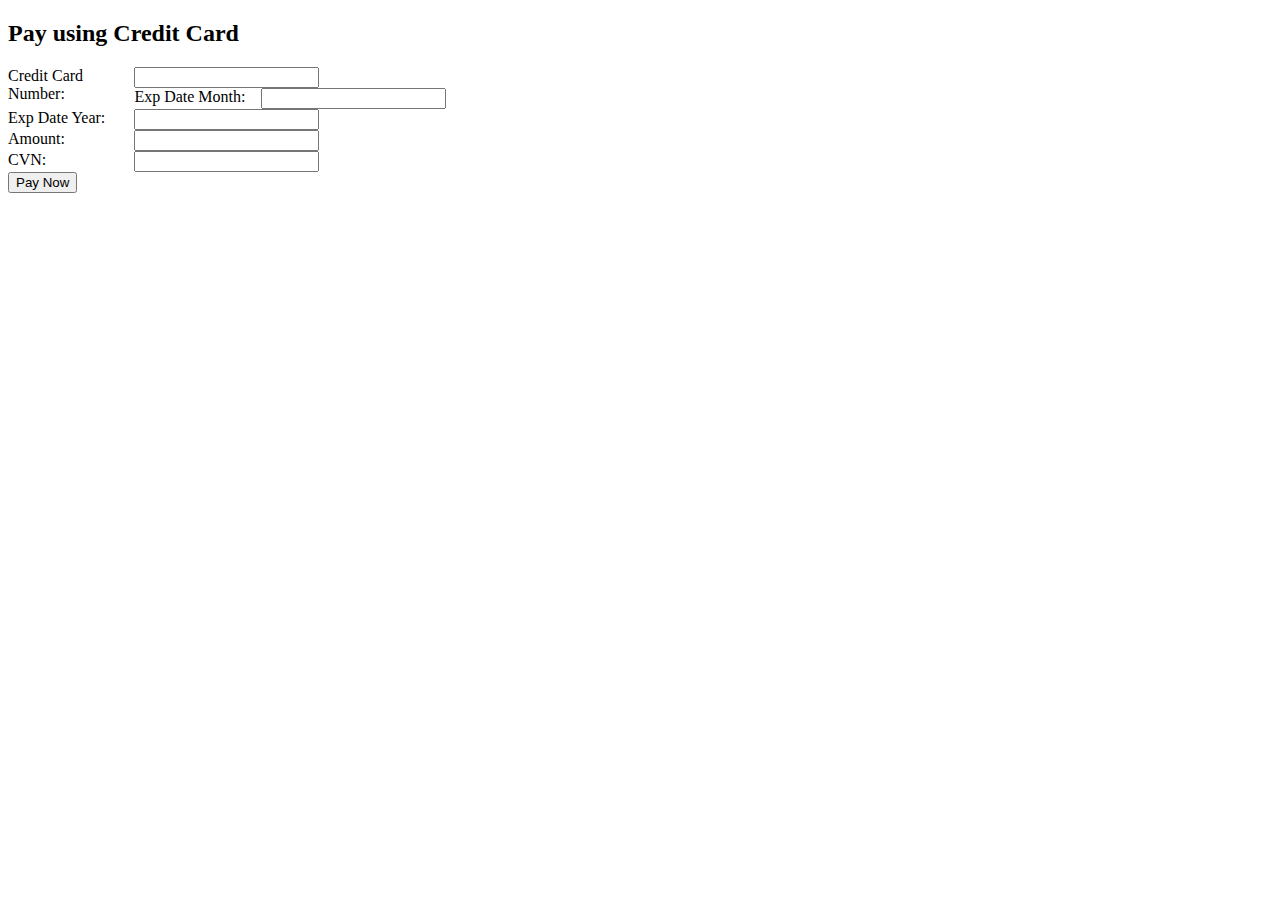
==== templates/index.html @ 7cfad600 "tokenization id manually input" ====
<!DOCTYPE html>
<html>
<head>
    <meta charset="UTF-8">
    <title>Payment credit card</title>
</head>
<style>
  label {
    float: left;
    width: 10%;
  }

  input::-webkit-outer-spin-button,
  input::-webkit-inner-spin-button {
    -webkit-appearance: none;
    margin: 0;
  }
</style>
<body>
    <div>
      <h2>Pay using Credit Card</h2>
      <form action="/pay" method="post">
        <label for="number">Credit Card Number: </label>
        <input type="number" id="number" name="number"><br>
        <label for="exp_dateM">Exp Date Month: </label>
        <input type="exp_dateM" id="exp_dateM" name="exp_dateM"><br>
        <label for="exp_dateY">Exp Date Year: </label>
        <input type="exp_dateY" id="exp_dateY" name="exp_dateY"><br>
        <label for="amount">Amount: </label>
        <input type="amount" id="amount" name="amount"><br>
        <label for="CVN">CVN: </label>
        <input type="CVN" id="CVN" name="CVN"><br>
        <button type="submit">Pay Now</button>
      </form>
    </div>
</body>
</html>
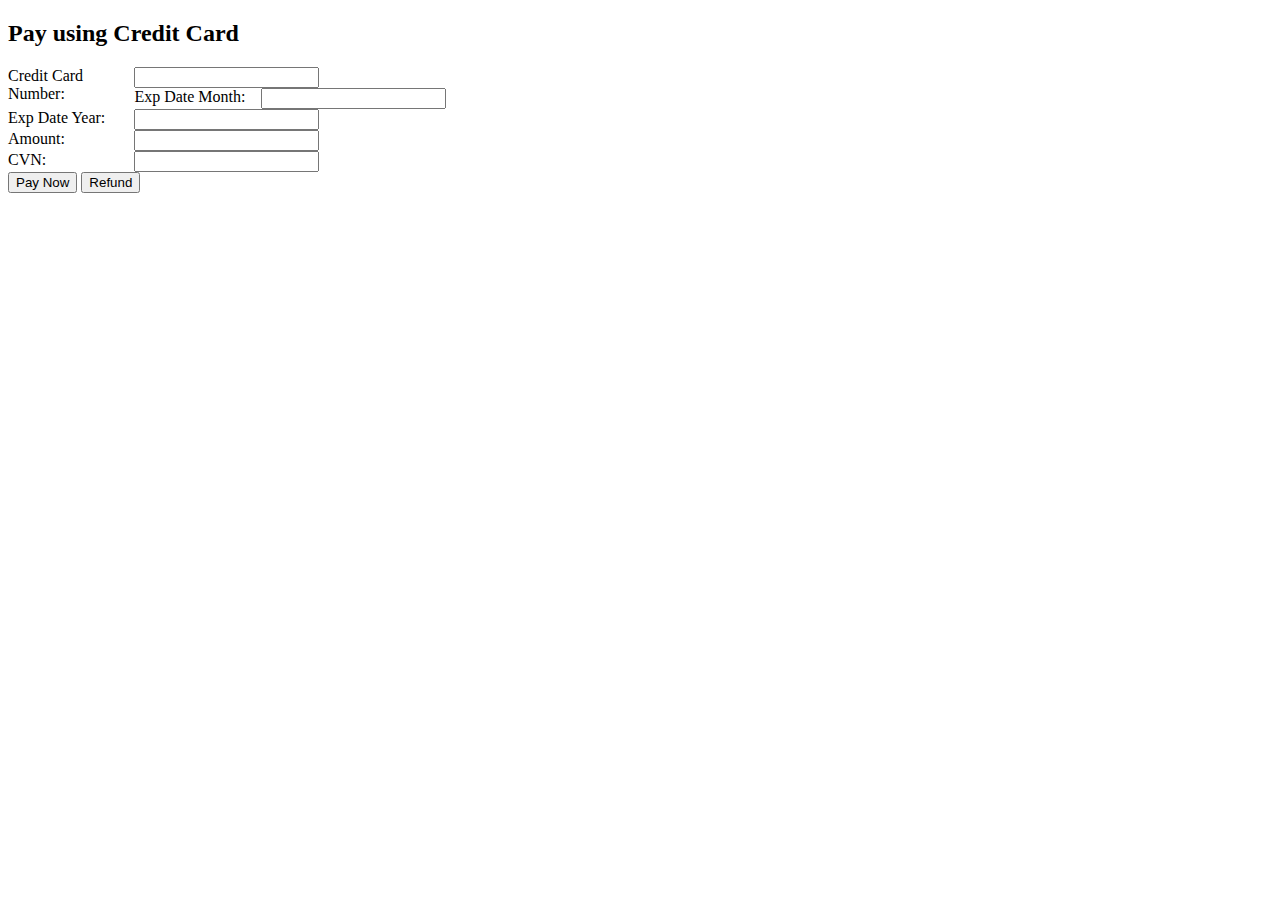
==== commit adf39220: "function names" ====
--- a/templates/index.html
+++ b/templates/index.html
@@ -31,6 +31,7 @@
         <label for="CVN">CVN: </label>
         <input type="CVN" id="CVN" name="CVN"><br>
         <button type="submit">Pay Now</button>
+        <button type="submit">Refund</button>
       </form>
     </div>
 </body>
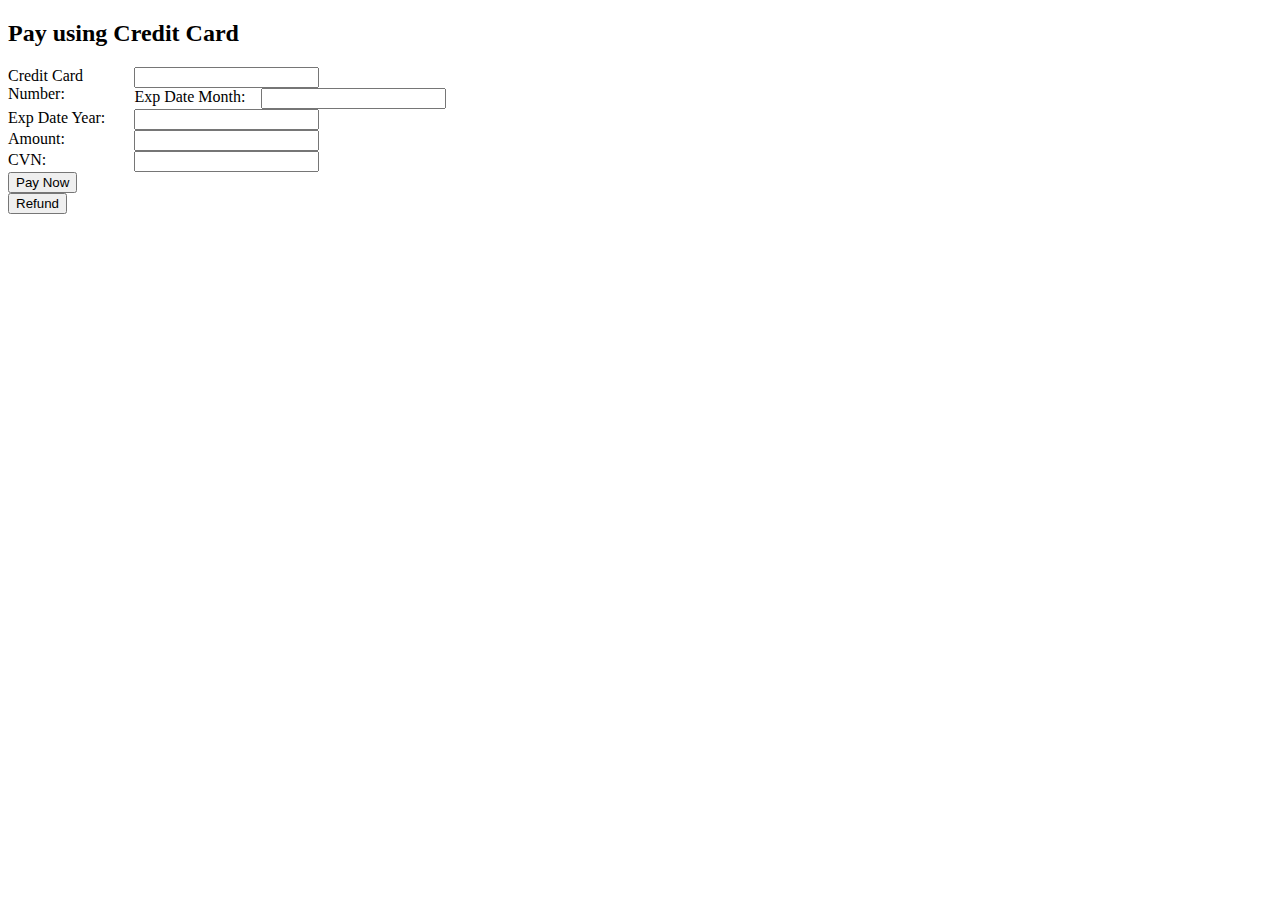
==== commit 57c714aa: "separated pay now button and refund button" ====
--- a/templates/index.html
+++ b/templates/index.html
@@ -30,8 +30,13 @@
         <input type="amount" id="amount" name="amount"><br>
         <label for="CVN">CVN: </label>
         <input type="CVN" id="CVN" name="CVN"><br>
-        <button type="submit">Pay Now</button>
-        <button type="submit">Refund</button>
+          <form action="/pay">
+              <button type="submit">Pay Now</button>
+          </form>
+          <form action="/refund">
+              <button type="submit">Refund</button>
+          </form>
+
       </form>
     </div>
 </body>
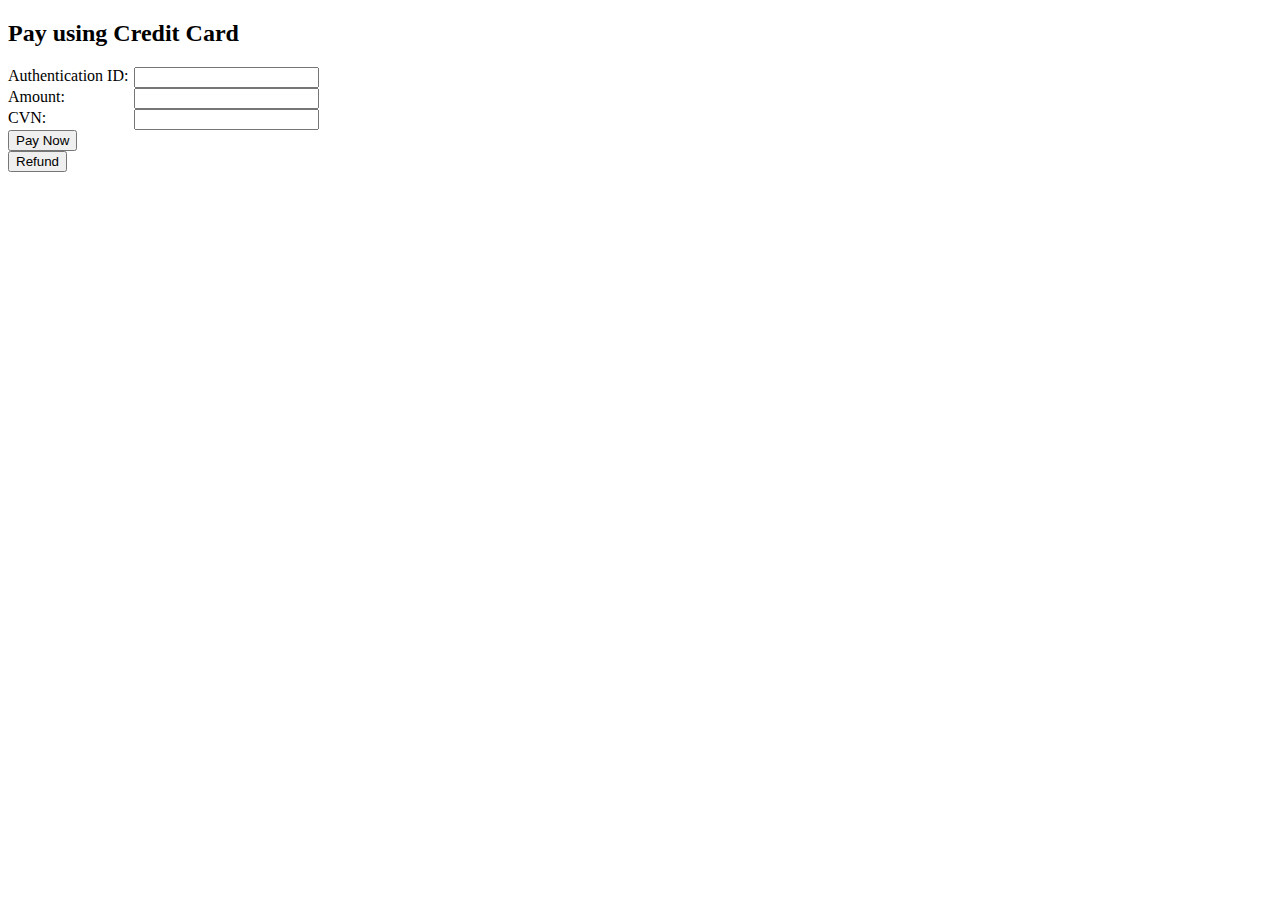
==== commit 32022dba: "Added Classes" ====
--- a/templates/index.html
+++ b/templates/index.html
@@ -20,12 +20,8 @@
     <div>
       <h2>Pay using Credit Card</h2>
       <form action="/pay" method="post">
-        <label for="number">Credit Card Number: </label>
-        <input type="number" id="number" name="number"><br>
-        <label for="exp_dateM">Exp Date Month: </label>
-        <input type="exp_dateM" id="exp_dateM" name="exp_dateM"><br>
-        <label for="exp_dateY">Exp Date Year: </label>
-        <input type="exp_dateY" id="exp_dateY" name="exp_dateY"><br>
+        <label for="auth_id">Authentication ID: </label>
+        <input type="auth_id" id="auth_id" name="auth_id"><br>
         <label for="amount">Amount: </label>
         <input type="amount" id="amount" name="amount"><br>
         <label for="CVN">CVN: </label>
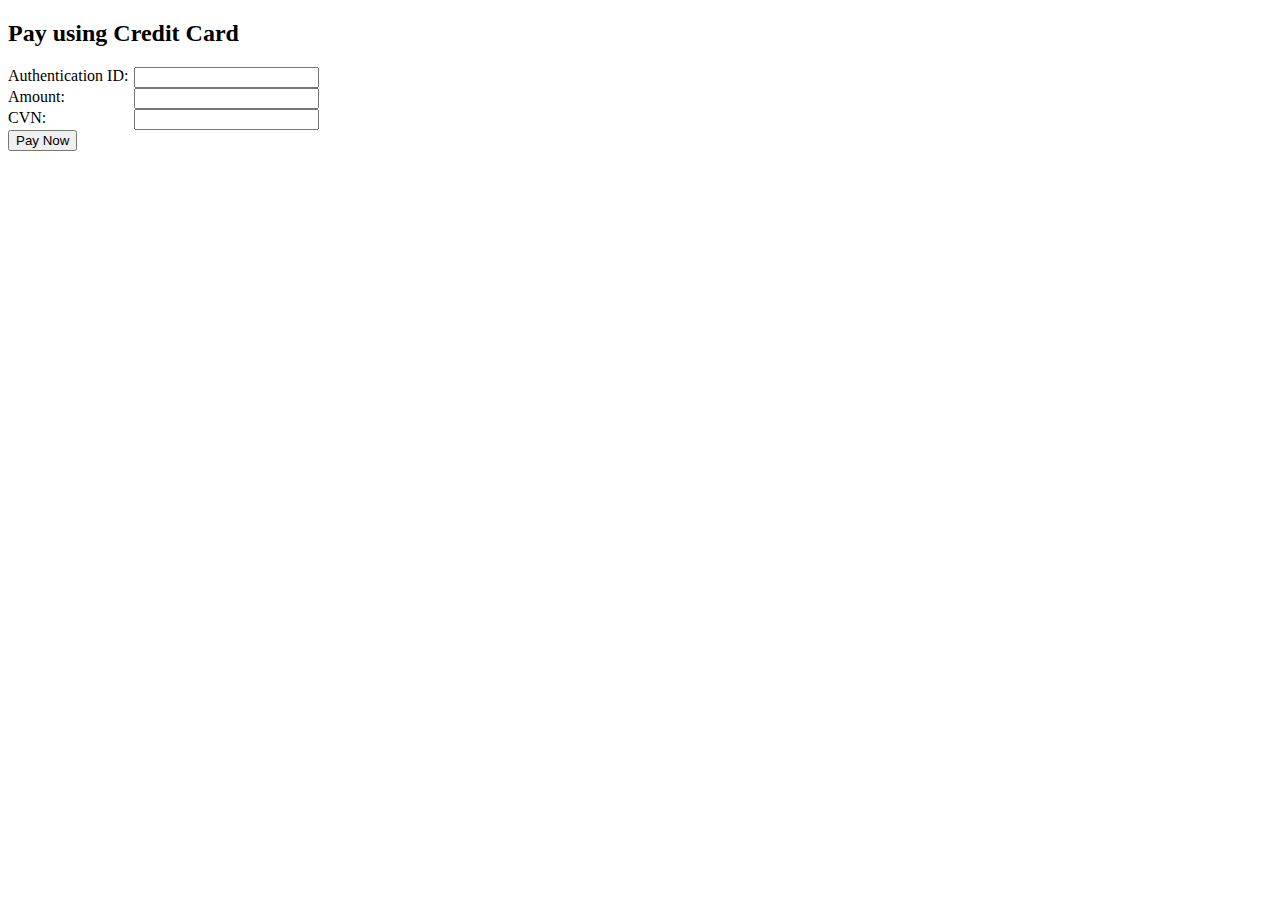
==== commit 0205b2a8: "comment out" ====
--- a/templates/index.html
+++ b/templates/index.html
@@ -29,9 +29,9 @@
           <form action="/pay">
               <button type="submit">Pay Now</button>
           </form>
-          <form action="/refund">
-              <button type="submit">Refund</button>
-          </form>
+<!--          <form action="/refund">-->
+<!--              <button type="submit">Refund</button>-->
+<!--          </form>-->
 
       </form>
     </div>
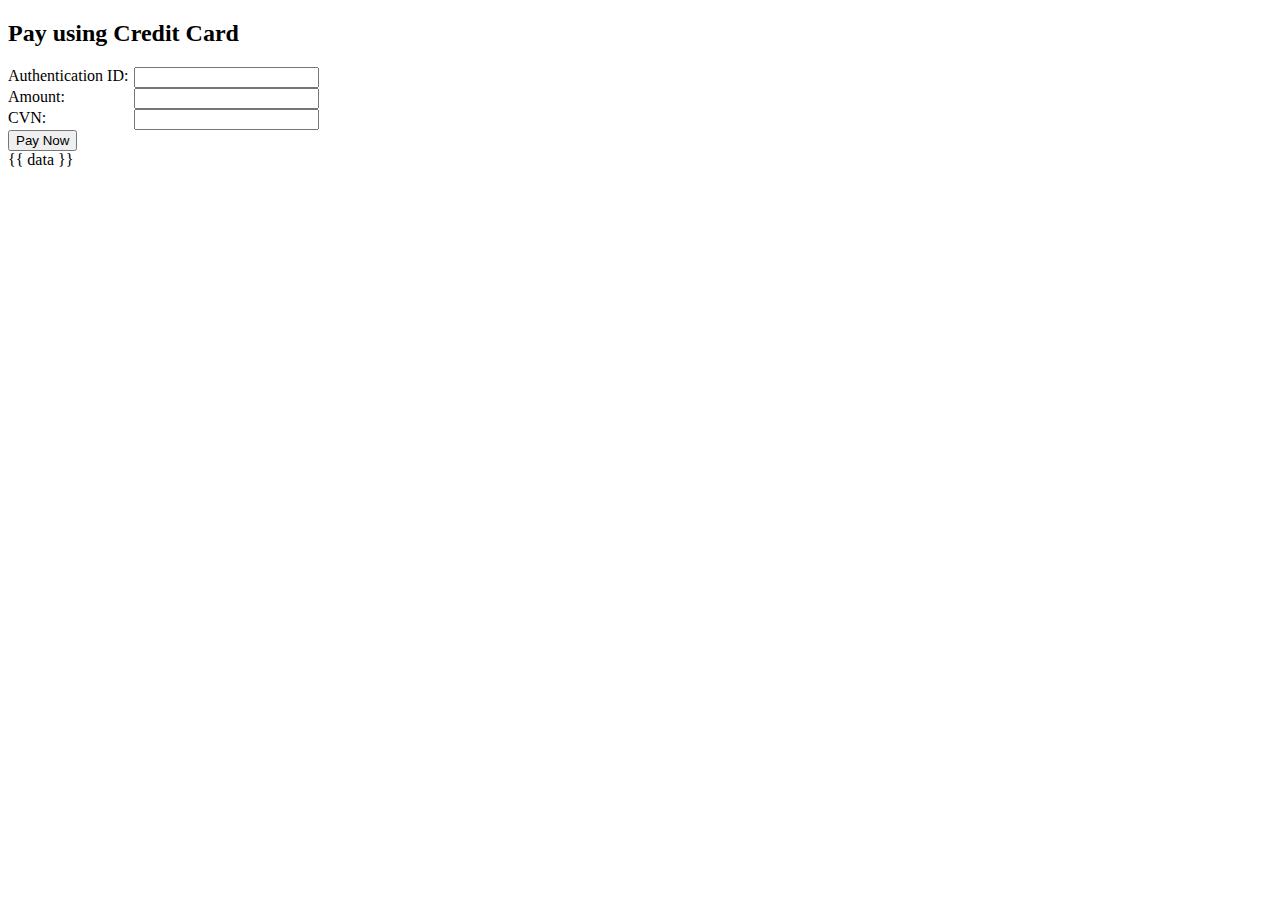
==== commit cc81ded8: "Organized code structure" ====
--- a/templates/index.html
+++ b/templates/index.html
@@ -35,5 +35,8 @@
 
       </form>
     </div>
+    <div>
+        {{ data }}
+    </div>
 </body>
 </html>